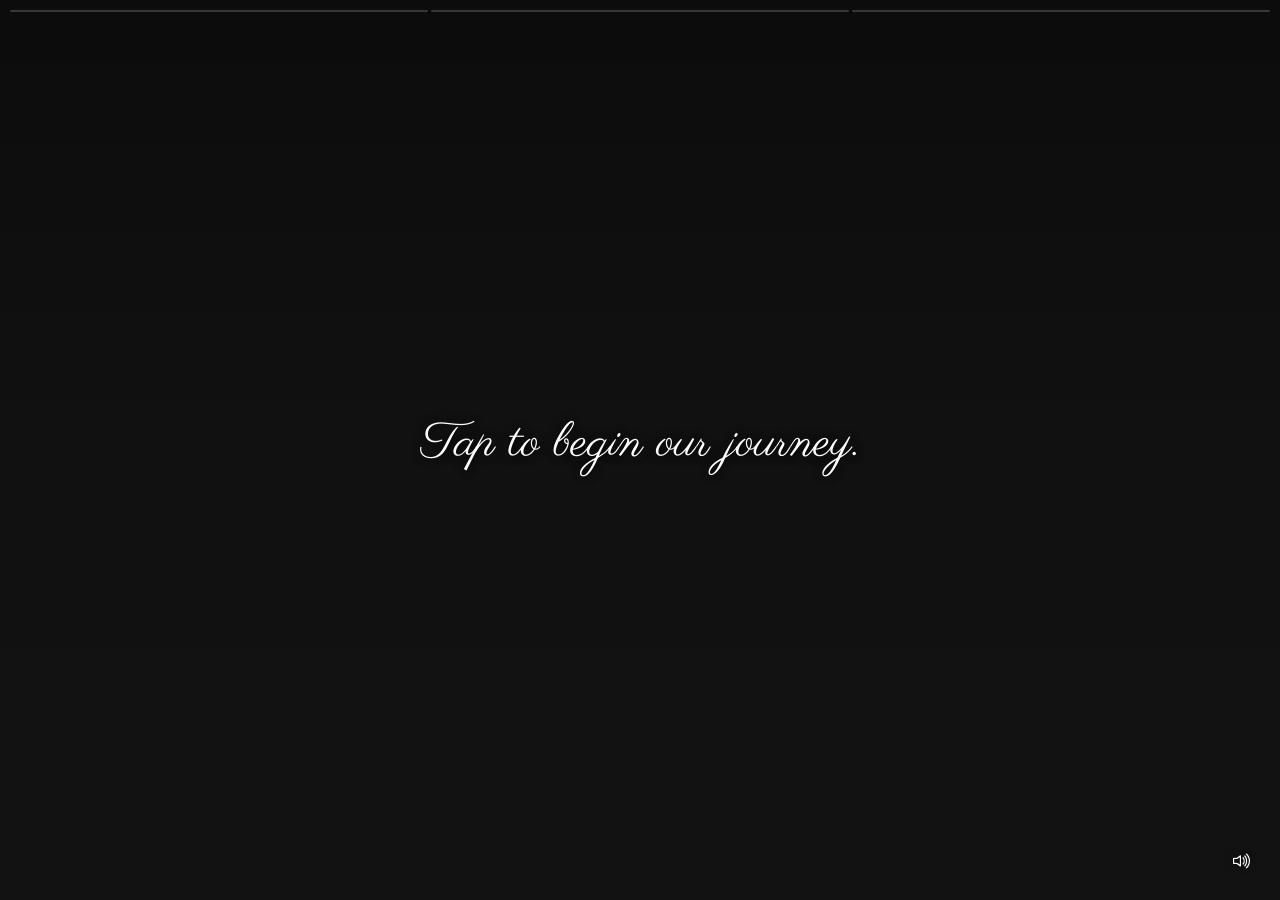
==== eng/index.html @ baa7ccf7 "intro load images" ====
<!DOCTYPE html>
<html lang="en">
<head>
  <meta charset="UTF-8">
  <title>Desirèe & John – Save the Date</title>

  <!-- Open Graph per WhatsApp / Social -->
  <meta property="og:title" content="Desirèe & John – Save the Date">
  <meta property="og:description" content="Guess what? We’re getting married! 💍💞 Take a look at our Save the Date ✨">
  <meta property="og:type" content="website">
  <meta property="og:url" content="https://john-and-desiree.github.io/save-the-date/eng/">

  <!-- Google Font Parisienne -->
  <link href="https://fonts.googleapis.com/css2?family=Parisienne&display=swap" rel="stylesheet">
  <!-- Bootstrap Icon -->
  <link rel="stylesheet" href="https://cdn.jsdelivr.net/npm/bootstrap-icons@1.10.5/font/bootstrap-icons.css">
  
  <link rel="preload" as="image" href="../images/foto1.jpg">
  <link rel="preload" as="image" href="../images/foto2.jpg">
  <link rel="preload" as="image" href="../images/foto3_no-moon.jpg">

  <!-- FONDAMENTALE PER MOBILE -->
  <meta name="viewport" content="width=device-width, initial-scale=1.0">

  <!-- CSS -->
  <link rel="stylesheet" href="../style.css">

  <!-- iOS -->
  <meta name="apple-mobile-web-app-capable" content="yes">
</head>

<body>
  
  <div class="progress-bar">
    <div class="segment"><div class="fill" id="seg1"></div></div>
    <div class="segment"><div class="fill" id="seg2"></div></div>
    <div class="segment"><div class="fill" id="seg3"></div></div>
  </div>

  <div class="slider">

    <!-- slide 0 -->
    <section class="intro-slide active">
      <div class="intro-bg"></div>
      <div class="overlay">
        <h1 class="intro-text">Tap to begin our journey.</h1>
      </div>
    </section>

    <!-- slide 1 -->
    <section class="slide">
      <img src="../images/foto1.jpg" alt="Photo 1" class="bg">
      <div class="overlay">
        <div class="content-box">
          <h1>Desirèe &amp; John<br>are getting married!</h1>
          <img src="../images/plane1.png" alt="Next" class="plane next-btn">
        </div>
      </div>
    </section>

    <!-- slide 2 -->
    <section class="slide">
      <img src="../images/foto2.jpg" alt="Photo 2" class="bg">
      <div class="overlay">
        <div class="content-box">
          <h1>A journey<br>for a lifetime</h1>
          <img src="../images/plane2.png" alt="Next" class="plane next-btn">
        </div>
      </div>
    </section>

    <!-- slide 3 -->
    <section class="slide last-slide">
      <img src="../images/foto3_no-moon.jpg" alt="Photo 3" class="bg">
      <div class="overlay">
        <div class="content-box">
          <img src="images/save-the-date-complete_ENG.png" alt="Save the Date" class="save-date">
        </div>
      </div>
    </section>

  </div>

  <!-- Audio mp3 -->
  <audio id="bg-music" preload="auto" playsinline>
    <source src="../audio/perfect-violin.mp3" type="audio/mpeg">
  </audio>

  <!-- Audio Toggle -->
  <button id="audio-toggle" class="audio-toggle" type="button" aria-label="Toggle audio on/off">
    <i id="audio-icon" class="bi bi-volume-up audio-icon" aria-hidden="true"></i>
  </button>

  <!-- JS -->
  <script src="../script.js"></script>


</body>
</html>
---- style.css ----
/* FORCE REDEPLOY */

/* RESET BASE */
* {
  margin: 0;
  padding: 0;
  box-sizing: border-box;
}

/* BODY */
html, body {
  font-family: 'Parisienne', cursive;
  font-weight: 400;
  font-style: normal;
}

body {
  position: relative;
  /*overflow: hidden;*/
}

/* SLIDER CONTAINER */
.slider {
  width: 100vw;
  height: 100vh;
  position: relative;
  overflow: hidden;
}

/* SINGOLA SLIDE */
.slide {
  position: absolute;
  inset: 0;
  width: 100vw;
  height: 100vh;
  overflow: hidden;
  opacity: 0;
  transition: opacity 1.2s ease-in-out;
}

.slide .bg {
  position: relative;
  top: 50%;
  left: 50%;
  width: 100%;
  height: 100vh;
  object-fit: cover;       /* riempie l'altezza senza bande bianche */
  object-position: center; /* centra il ritaglio */
  transform: translate(-50%, -50%);
  pointer-events: none;    /* lascia cliccabili i controlli sovrapposti */
  z-index: 1;
}

/* SLIDE ATTIVA */
.slide.active {
  opacity: 1;
  z-index: 1;
}

/* OVERLAY TESTO */
.overlay {
  position: absolute;
  inset: 0;
  display: flex;
  flex-direction: column;
  justify-content: flex-start;
  align-items: center;
  text-align: center;
  color: white;

  padding-top: 6vh;
  padding-left: 20px;
  padding-right: 20px;

  z-index: 2; /* ⬅️ QUESTA È LA CHIAVE */

  background: linear-gradient(
    to bottom,
    rgba(0, 0, 0, 0.35),
    rgba(0, 0, 0, 0.05),
    transparent
  );
}

/* FONT ROMANTICO SOLO SLIDE 1 & 2 */
/*.slide:nth-of-type(1) h1,
.slide:nth-of-type(2) h1 {
  font-family: 'Parisienne', serif;
  font-style: italic;
  font-weight: 400;
}*/

/* TESTO */
.overlay h1 {
  /*font-family: 'Playfair Display', serif;
  font-style: italic;*/

  font-size: clamp(2.2rem, 5vw, 3.8rem);
  line-height: 1.25;

  color: white;

  opacity: 0;
  animation: fadeInText 2.4s ease forwards;

  /* MAGIA PER SFONDI CHIARI */
  text-shadow:
    0 2px 6px rgba(0, 0, 0, 0.55),
    0 0 12px rgba(0, 0, 0, 0.35);
}

/* Sposta leggermente verso il basso solo il titolo della terza slide e rimuove lo shadow */
.slide:nth-of-type(4) .overlay h1 {
  margin-top: 15vh;          /* regola questo valore per alzare/abbassare */
  text-shadow: none;        /* rimuove l'ombra solo per questa h1 */
}

/* Mobile: riduci lo spostamento */
@media (max-width: 600px) {
  .slide:nth-of-type(4) .overlay h1 {
    margin-top: 4vh;
  }
}

/* CLIC SOLO SULLA PARTE DESTRA DELL’AEREO */
.plane {
  margin-top: 14px;

  width: min(360px, 90vw); /* ⬅️ più grandi */
  max-width: 420px;        /* limite elegante */

  cursor: pointer;

  /*clip-path: inset(0 0 0 50%);*/

  opacity: 0;
  
  z-index: 3; /* ⬅️ sopra overlay e immagine */

  transition: transform 0.3s ease;
}

.plane:hover {
  transform: translateX(6px);
}

.plane:active {
  transform: translateX(12px) scale(1.03);
}

/* Fade-in AEREO quando slide diventa attiva */
.slide.active .plane {
  /*animation: fadeInSoft 1.8s ease forwards;
  animation-delay: 1.4s;*/

  animation: romanticFadeUp 2s ease forwards;
  animation-delay: 1.6s;
}

/* PNG SAVE THE DATE */
.save-date {
  margin-top: -2vh; /* regola questo valore per alzare/abbassare */
  width: min(320px, 85vw);

  opacity: 0;
  z-index: 3; /* ⬅️ */
  animation: fadeInSoft 2.2s ease forwards;
  animation-delay: 1s;
}

.slide.active .save-date {
  animation: romanticFadeUp 2.6s ease forwards;
  animation-delay: 1.2s;
}

/* TERZA SLIDE CLICCABILE */
.last-slide {
  cursor: pointer;
}


/* ANIMAZIONI */
@keyframes fadeInText {
  from {
    opacity: 0;
    transform: translateY(20px);
  }
  to {
    opacity: 1;
    transform: translateY(0);
  }
}

/* FADE-IN MORBIDO PNG */
@keyframes fadeInSoft {
  from {
    opacity: 0;
    transform: translateY(10px);
  }
  to {
    opacity: 1;
    transform: translateY(0);
  }
}


@keyframes romanticFadeUp {
  from {
    opacity: 0;
    transform: translateY(24px);
  }
  to {
    opacity: 1;
    transform: translateY(0);
  }
}

@keyframes luxuryFade {
  from {
    opacity: 0;
    transform: scale(0.96);
  }
  to {
    opacity: 1;
    transform: scale(1);
  }
}


/* MOBILE FRIENDLY */
@media (max-width: 600px) {
  .overlay h1 {
    font-size: 2rem;
  }

  .plane {
    width: 90vw;
  }
  
}


/* DESKTOP LAYOUT */
@media (min-width: 900px) {

  .slide {
    background: radial-gradient(circle, #111 0%, #000 100%);
  }

  /* SLIDE 1 e 2 → foto verticali con bande nere */
  .slide:nth-of-type(2) .bg,
  .slide:nth-of-type(3) .bg {
    position: absolute;
    top: 50%;
    left: 50%;
    height: 100vh;
    width: auto;
    object-fit: contain;   /* mostra tutta la foto */
    transform: translate(-50%, -50%);
  }

  /* SLIDE 3 → foto a tutto schermo (come ora) */
  .slide:nth-of-type(4) .bg {
    position: absolute;
    top: 50%;
    left: 50%;
    height: 100vh;
    width: 100vw;
    object-fit: cover;     /* riempie tutto lo schermo */
    transform: translate(-50%, -50%);
  }

  /* Testi desktop */
  .overlay h1 {
    font-size: clamp(3rem, 3vw, 4.5rem);
  }

  /* PNG desktop (come ora) */
  .save-date {
    width: 420px;
  }

  .plane {
    width: 420px;
  }

  /* luxury fade */
  .slider {
    animation: luxuryFade 1.2s ease;
  }
}

/* DESKTOP PICCOLI (es. laptop 13–14 pollici) */
@media (min-width: 900px) and (max-width: 1300px) {

  /* Riduci PNG per evitare che escano dalla foto */
  .plane,
  .save-date {
    width: min(300px, 70vw);
    max-width: 300px;
    height: auto;
  }

  /* Aggiusta anche il margine del save-the-date se serve */
  .save-date {
    margin-top: 1vh;
  }
}

/* SFONDO SFUOCATO SOLO PER SLIDE 1 E 2 */
.slide:nth-of-type(2)::before,
.slide:nth-of-type(3)::before {
  background-color: #1a1a1a;  /* aggiungi questa riga */
  content: "";
  position: absolute;
  inset: 0;
  background-size: cover;
  background-position: center;
  filter: blur(22px) brightness(0.7);
  transform: scale(1.15);
  z-index: 0;
}

/* Immagini specifiche per ogni slide */
.slide:nth-of-type(2)::before {
  background-image: url("images/foto1.jpg");
}

.slide:nth-of-type(3)::before {
  background-image: url("images/foto2.jpg");
}

/* La foto originale deve stare sopra lo sfondo sfocato */
/*.slide .bg {
  position: relative;
  z-index: 1;
}*/


/* Progress bar stile Instagram Stories */
.progress-bar {
  position: fixed;
  top: 10px;
  left: 10px;
  right: 10px;
  height: 2px;
  display: flex;
  gap: 3px;
  z-index: 999999;
  pointer-events: none;
}

.progress-bar .segment {
  flex: 1;
  height: 100%;
  background: rgba(255,255,255,0.18);
  border-radius: 2px;
  overflow: hidden;
}

.progress-bar .fill {
  height: 100%;
  width: 0%;
  background: rgba(255,255,255,0.85);
  transition: width linear;
  box-shadow: 0 0 6px rgba(255,255,255,0.6); /* attivare se barra è troppo chiara e non è visibile */
}

/* Audio toggle bottone */
.audio-toggle {
  position: fixed;
  bottom: 16px;
  right: 16px;
  width: 44px;
  height: 44px;
  border-radius: 50%;
  border: none;
  background: transparent;
  color: white;
  display: grid;
  place-items: center;
  z-index: 1000000;
  cursor: pointer;
  transition: transform .2s ease, background .2s ease;
  pointer-events: auto;
}

.audio-toggle:hover {
  transform: scale(1.08);
  background: rgba(255, 255, 255, 0.16);
}

.audio-icon {
  font-size: 1.3rem;
  line-height: 1;
  color: white;
  text-shadow: 0 0 7px rgba(0,0,0,0.5);
}

/* Rimuove il flash blu su mobile */
* {
  -webkit-tap-highlight-color: transparent;
}

.plane,
.last-slide,
.slide {
  -webkit-tap-highlight-color: transparent;
}

@media (max-width: 600px) {
  .progress-bar {
    height: 1.5px;   /* più sottile su mobile */
    top: 6px;      /* opzionale: avvicina al bordo */
    gap: 2px;      /* segmenti più vicini */
  }

  .progress-bar .segment {
    background: rgba(255,255,255,0.18);
  }
  .progress-bar .fill {
    background: rgba(255,255,255,0.75);
  }
}


/* Rimuove TUTTI gli highlight blu su Android e iOS */
* {
  -webkit-tap-highlight-color: rgba(0,0,0,0);
}

/* Rimuove il bordo blu di focus */
*:focus,
*:focus-visible {
  outline: none !important;
}

/* Immagini cliccabili: rimuove overlay blu e selezione */
img {
  -webkit-touch-callout: none;
  -webkit-user-select: none;
  user-select: none;
  -webkit-tap-highlight-color: rgba(0,0,0,0);
}

/* Elementi cliccabili (plane, slide, last-slide) */
.plane,
.last-slide,
.slide {
  -webkit-tap-highlight-color: rgba(0,0,0,0);
  -webkit-focus-ring-color: transparent;
  outline: none !important;
}


/* INTRO SLIDE */
.intro-slide {
  position: absolute;
  inset: 0;
  width: 100vw;
  height: 100vh;
  opacity: 1;
  transition: opacity 1s ease;
}

.intro-slide.hidden {
  opacity: 0;
  pointer-events: none;
}

.intro-bg {
  position: absolute;
  inset: 0;
  background-color: #1a1a1a;  /* placeholder scuro mentre carica */
  background-image: url("images/foto1.jpg");
  background-size: cover;
  background-position: center;
  filter: blur(22px) brightness(0.7);
  transform: scale(1.15);
  z-index: 0;
}

.intro-bg.white {
  background: white;
  filter: none;
  transform: none;
}

.intro-text {
  margin-top: 40vh;
  font-size: clamp(1.8rem, 4vw, 3rem);
  color: white;
  text-shadow: 0 2px 6px rgba(0,0,0,0.55);
  opacity: 0;
  animation: fadeInText 2s ease forwards;
}

/* Tutti gli h1 in Parisienne */
h1 {
  font-family: 'Parisienne', cursive;
  font-weight: 400;
  font-style: normal;
}

/* Per sicurezza, anche la intro */
.intro-text {
  font-family: 'Parisienne', cursive;
}
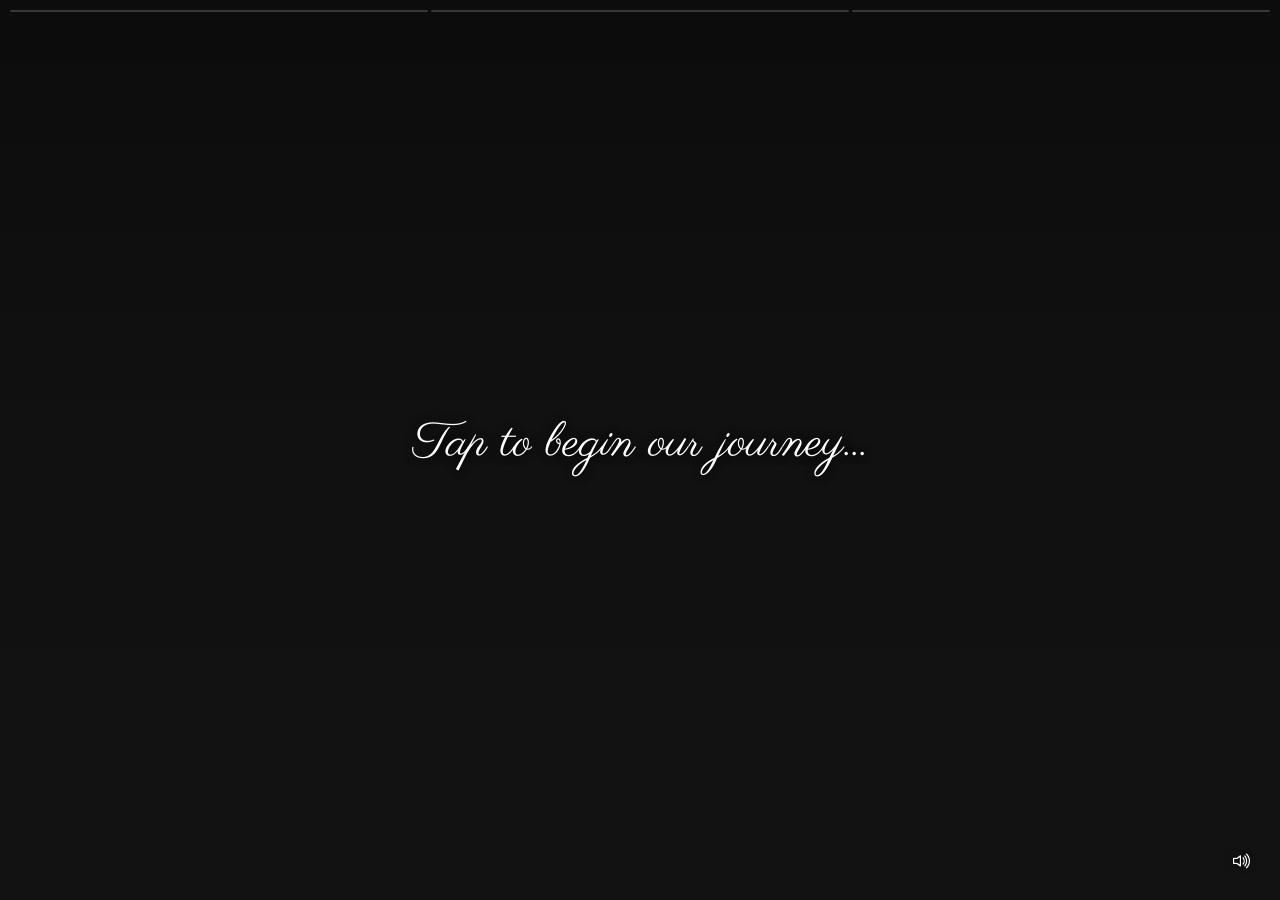
==== commit 85cfc31a: "no selection text" ====
--- a/eng/index.html
+++ b/eng/index.html
@@ -43,7 +43,7 @@
     <section class="intro-slide active">
       <div class="intro-bg"></div>
       <div class="overlay">
-        <h1 class="intro-text">Tap to begin our journey.</h1>
+        <h1 class="intro-text">Tap to begin our journey...</h1>
       </div>
     </section>
 
@@ -63,7 +63,7 @@
       <img src="../images/foto2.jpg" alt="Photo 2" class="bg">
       <div class="overlay">
         <div class="content-box">
-          <h1>A journey<br>for a lifetime</h1>
+          <h1>A journey<br>for a lifetime...</h1>
           <img src="../images/plane2.png" alt="Next" class="plane next-btn">
         </div>
       </div>
--- a/style.css
+++ b/style.css
@@ -25,6 +25,10 @@
   height: 100vh;
   position: relative;
   overflow: hidden;
+
+  /* permetti lo scroll verticale della pagina ma blocca gesti orizzontali */
+  touch-action: pan-y;
+  -ms-touch-action: pan-y;
 }
 
 /* SINGOLA SLIDE */
@@ -72,7 +76,7 @@
   padding-left: 20px;
   padding-right: 20px;
 
-  z-index: 2; /* ⬅️ QUESTA È LA CHIAVE */
+  z-index: 2;
 
   background: linear-gradient(
     to bottom,
@@ -92,18 +96,11 @@
 
 /* TESTO */
 .overlay h1 {
-  /*font-family: 'Playfair Display', serif;
-  font-style: italic;*/
-
   font-size: clamp(2.2rem, 5vw, 3.8rem);
   line-height: 1.25;
-
   color: white;
-
   opacity: 0;
   animation: fadeInText 2.4s ease forwards;
-
-  /* MAGIA PER SFONDI CHIARI */
   text-shadow:
     0 2px 6px rgba(0, 0, 0, 0.55),
     0 0 12px rgba(0, 0, 0, 0.35);
@@ -111,8 +108,8 @@
 
 /* Sposta leggermente verso il basso solo il titolo della terza slide e rimuove lo shadow */
 .slide:nth-of-type(4) .overlay h1 {
-  margin-top: 15vh;          /* regola questo valore per alzare/abbassare */
-  text-shadow: none;        /* rimuove l'ombra solo per questa h1 */
+  margin-top: 15vh;
+  text-shadow: none;
 }
 
 /* Mobile: riduci lo spostamento */
@@ -125,18 +122,11 @@
 /* CLIC SOLO SULLA PARTE DESTRA DELL’AEREO */
 .plane {
   margin-top: 14px;
-
-  width: min(360px, 90vw); /* ⬅️ più grandi */
-  max-width: 420px;        /* limite elegante */
-
+  width: min(360px, 90vw);
+  max-width: 420px;
   cursor: pointer;
-
-  /*clip-path: inset(0 0 0 50%);*/
-
-  opacity: 0;
-  
-  z-index: 3; /* ⬅️ sopra overlay e immagine */
-
+  opacity: 0;
+  z-index: 3;
   transition: transform 0.3s ease;
 }
 
@@ -150,20 +140,16 @@
 
 /* Fade-in AEREO quando slide diventa attiva */
 .slide.active .plane {
-  /*animation: fadeInSoft 1.8s ease forwards;
-  animation-delay: 1.4s;*/
-
   animation: romanticFadeUp 2s ease forwards;
   animation-delay: 1.6s;
 }
 
 /* PNG SAVE THE DATE */
 .save-date {
-  margin-top: -2vh; /* regola questo valore per alzare/abbassare */
+  margin-top: -2vh;
   width: min(320px, 85vw);
-
-  opacity: 0;
-  z-index: 3; /* ⬅️ */
+  opacity: 0;
+  z-index: 3;
   animation: fadeInSoft 2.2s ease forwards;
   animation-delay: 1s;
 }
@@ -177,7 +163,6 @@
 .last-slide {
   cursor: pointer;
 }
-
 
 /* ANIMAZIONI */
 @keyframes fadeInText {
@@ -203,7 +188,6 @@
   }
 }
 
-
 @keyframes romanticFadeUp {
   from {
     opacity: 0;
@@ -226,6 +210,14 @@
   }
 }
 
+@keyframes fadeInBg {
+  from {
+    opacity: 0;
+  }
+  to {
+    opacity: 1;
+  }
+}
 
 /* MOBILE FRIENDLY */
 @media (max-width: 600px) {
@@ -236,9 +228,7 @@
   .plane {
     width: 90vw;
   }
-  
-}
-
+}
 
 /* DESKTOP LAYOUT */
 @media (min-width: 900px) {
@@ -255,7 +245,7 @@
     left: 50%;
     height: 100vh;
     width: auto;
-    object-fit: contain;   /* mostra tutta la foto */
+    object-fit: contain;
     transform: translate(-50%, -50%);
   }
 
@@ -266,7 +256,7 @@
     left: 50%;
     height: 100vh;
     width: 100vw;
-    object-fit: cover;     /* riempie tutto lo schermo */
+    object-fit: cover;
     transform: translate(-50%, -50%);
   }
 
@@ -293,7 +283,6 @@
 /* DESKTOP PICCOLI (es. laptop 13–14 pollici) */
 @media (min-width: 900px) and (max-width: 1300px) {
 
-  /* Riduci PNG per evitare che escano dalla foto */
   .plane,
   .save-date {
     width: min(300px, 70vw);
@@ -301,7 +290,6 @@
     height: auto;
   }
 
-  /* Aggiusta anche il margine del save-the-date se serve */
   .save-date {
     margin-top: 1vh;
   }
@@ -310,7 +298,7 @@
 /* SFONDO SFUOCATO SOLO PER SLIDE 1 E 2 */
 .slide:nth-of-type(2)::before,
 .slide:nth-of-type(3)::before {
-  background-color: #1a1a1a;  /* aggiungi questa riga */
+  background-color: #1a1a1a;
   content: "";
   position: absolute;
   inset: 0;
@@ -335,7 +323,6 @@
   position: relative;
   z-index: 1;
 }*/
-
 
 /* Progress bar stile Instagram Stories */
 .progress-bar {
@@ -363,7 +350,7 @@
   width: 0%;
   background: rgba(255,255,255,0.85);
   transition: width linear;
-  box-shadow: 0 0 6px rgba(255,255,255,0.6); /* attivare se barra è troppo chiara e non è visibile */
+  box-shadow: 0 0 6px rgba(255,255,255,0.6);
 }
 
 /* Audio toggle bottone */
@@ -410,9 +397,9 @@
 
 @media (max-width: 600px) {
   .progress-bar {
-    height: 1.5px;   /* più sottile su mobile */
-    top: 6px;      /* opzionale: avvicina al bordo */
-    gap: 2px;      /* segmenti più vicini */
+    height: 1.5px;
+    top: 6px;
+    gap: 2px;
   }
 
   .progress-bar .segment {
@@ -422,7 +409,6 @@
     background: rgba(255,255,255,0.75);
   }
 }
-
 
 /* Rimuove TUTTI gli highlight blu su Android e iOS */
 * {
@@ -451,7 +437,6 @@
   -webkit-focus-ring-color: transparent;
   outline: none !important;
 }
-
 
 /* INTRO SLIDE */
 .intro-slide {
@@ -471,13 +456,15 @@
 .intro-bg {
   position: absolute;
   inset: 0;
-  background-color: #1a1a1a;  /* placeholder scuro mentre carica */
+  background-color: #1a1a1a;
   background-image: url("images/foto1.jpg");
   background-size: cover;
   background-position: center;
   filter: blur(22px) brightness(0.7);
   transform: scale(1.15);
   z-index: 0;
+  opacity: 0;
+  animation: fadeInBg 2.5s ease forwards;
 }
 
 .intro-bg.white {
@@ -505,4 +492,25 @@
 /* Per sicurezza, anche la intro */
 .intro-text {
   font-family: 'Parisienne', cursive;
-}+}
+
+/* Disabilita selezione e callout testuale dentro lo slider */
+.slider,
+.slider * {
+  -webkit-user-select: none;
+  -moz-user-select: none;
+  -ms-user-select: none;
+  user-select: none;
+  -webkit-touch-callout: none;
+}
+
+/* Se vuoi permettere selezione in specifici elementi (es. form o link copiabili) */
+.slider input,
+.slider textarea,
+.slider a.allow-select {
+  -webkit-user-select: text;
+  -moz-user-select: text;
+  -ms-user-select: text;
+  user-select: text;
+  -webkit-touch-callout: default;
+}
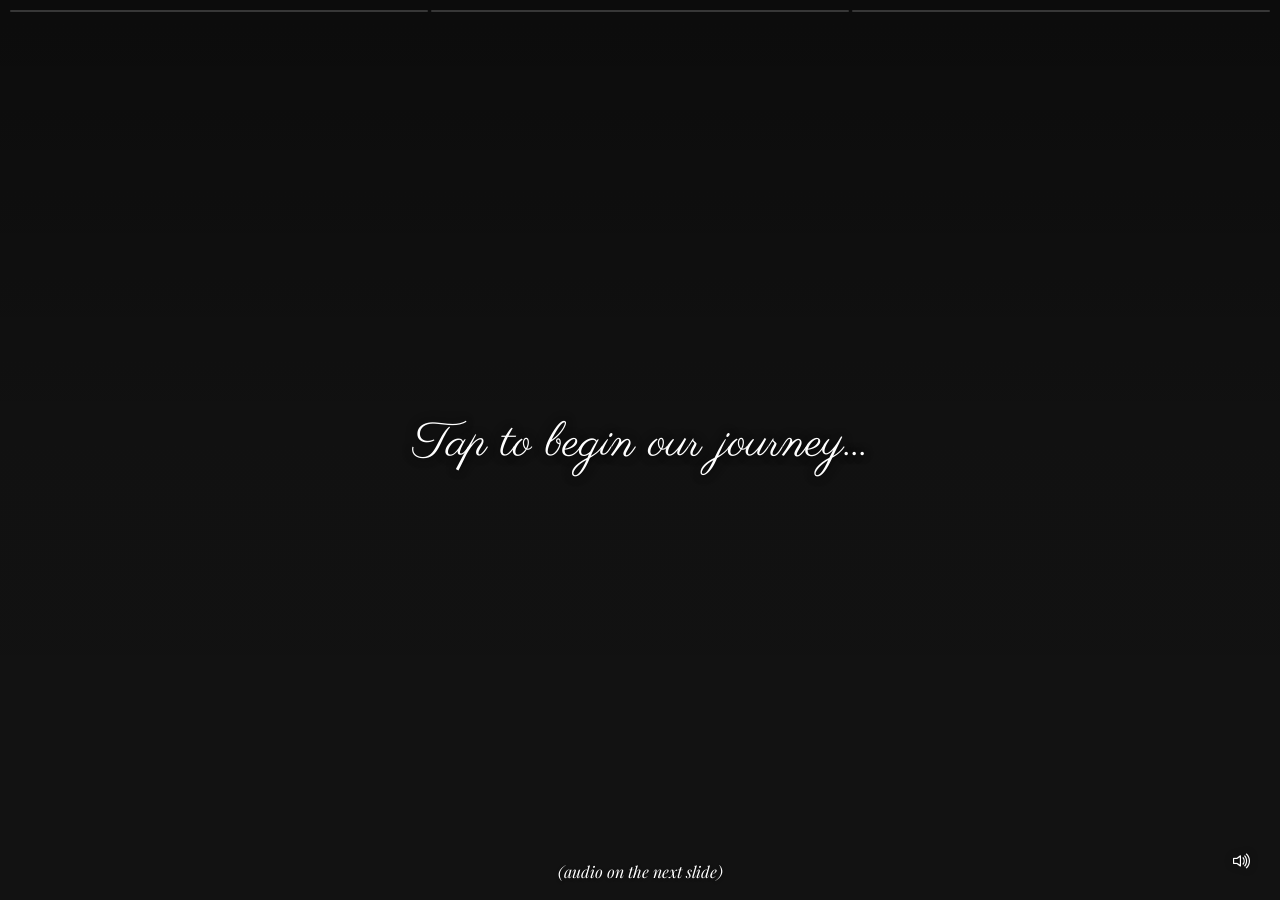
==== commit b94fa777: "audio info intro slide" ====
--- a/eng/index.html
+++ b/eng/index.html
@@ -12,6 +12,8 @@
 
   <!-- Google Font Parisienne -->
   <link href="https://fonts.googleapis.com/css2?family=Parisienne&display=swap" rel="stylesheet">
+  <!-- Google Font Playfair Display -->
+  <link href="https://fonts.googleapis.com/css2?family=Playfair+Display:ital@1&display=swap" rel="stylesheet">
   <!-- Bootstrap Icon -->
   <link rel="stylesheet" href="https://cdn.jsdelivr.net/npm/bootstrap-icons@1.10.5/font/bootstrap-icons.css">
   
@@ -44,6 +46,7 @@
       <div class="intro-bg"></div>
       <div class="overlay">
         <h1 class="intro-text">Tap to begin our journey...</h1>
+        <p class="audio-info">(audio on the next slide)</p>
       </div>
     </section>
 
--- a/style.css
+++ b/style.css
@@ -104,6 +104,21 @@
   text-shadow:
     0 2px 6px rgba(0, 0, 0, 0.55),
     0 0 12px rgba(0, 0, 0, 0.35);
+}
+
+/* AUDIO INFO - sottotitolo intro slide */
+.intro-slide .audio-info {
+  font-family: 'Playfair Display', serif;
+  font-style: italic;
+  font-size: clamp(0.7rem, 2vw, 1rem);
+  color: white;
+  opacity: 0;
+  margin-top: auto;
+  margin-bottom: 2vh;
+  animation: fadeInText 2.4s ease forwards;
+  animation-delay: 0.6s;
+  text-shadow:
+    0 1px 3px rgba(0, 0, 0, 0.55);
 }
 
 /* Sposta leggermente verso il basso solo il titolo della terza slide e rimuove lo shadow */
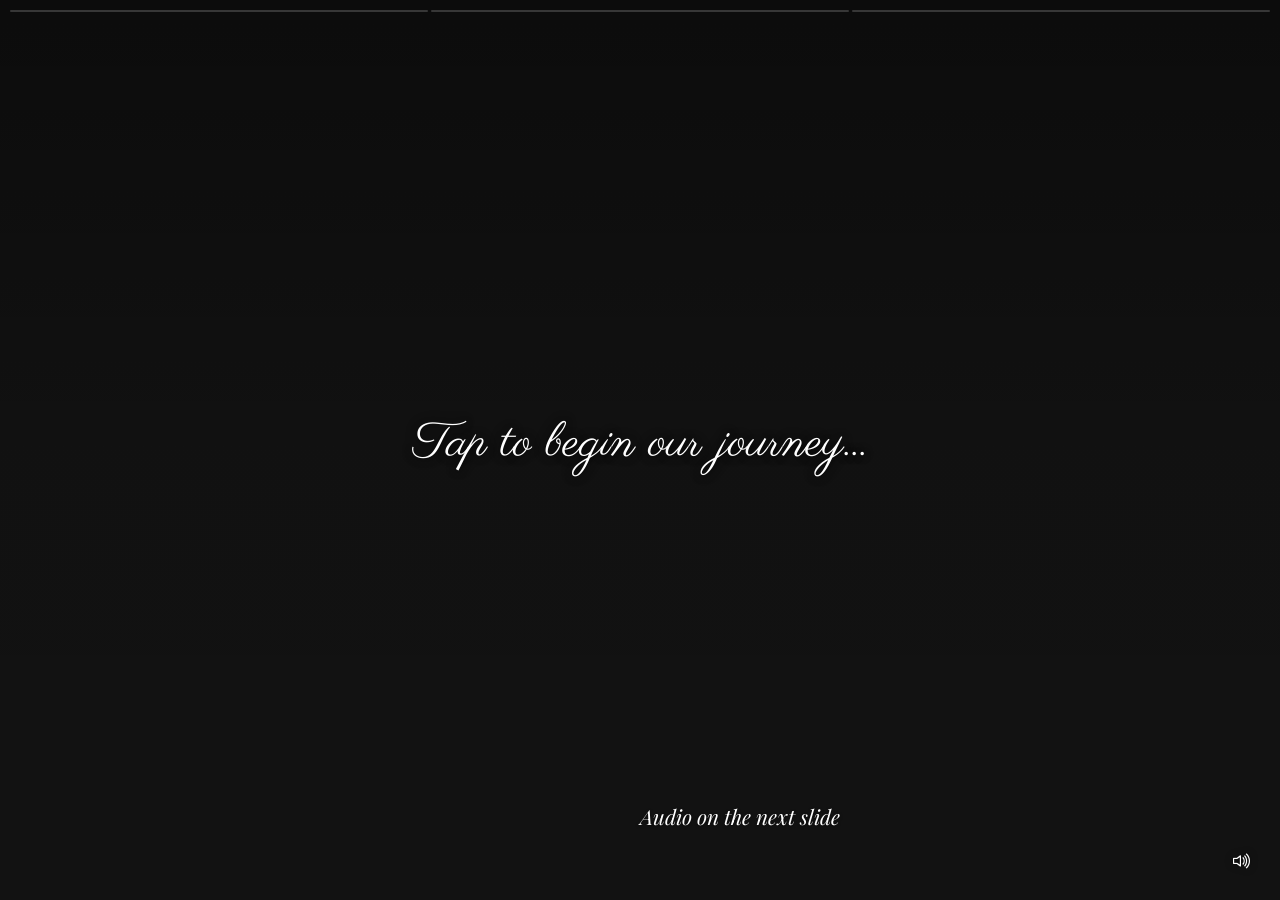
==== commit de64aa8d: "fix audio-info" ====
--- a/eng/index.html
+++ b/eng/index.html
@@ -46,9 +46,9 @@
       <div class="intro-bg"></div>
       <div class="overlay">
         <h1 class="intro-text">Tap to begin our journey...</h1>
-        <p class="audio-info">(audio on the next slide)</p>
       </div>
     </section>
+    <p class="audio-info">Audio on the next slide</p>
 
     <!-- slide 1 -->
     <section class="slide">
--- a/style.css
+++ b/style.css
@@ -107,18 +107,24 @@
 }
 
 /* AUDIO INFO - sottotitolo intro slide */
-.intro-slide .audio-info {
+.audio-info {
+  position: fixed;
+  bottom: 70px;
+  left: 50%;
+  transform: translateX(-50%);
   font-family: 'Playfair Display', serif;
   font-style: italic;
-  font-size: clamp(0.7rem, 2vw, 1rem);
+  font-size: clamp(0.95rem, 2.5vw, 1.3rem);
   color: white;
   opacity: 0;
-  margin-top: auto;
-  margin-bottom: 2vh;
   animation: fadeInText 2.4s ease forwards;
   animation-delay: 0.6s;
   text-shadow:
     0 1px 3px rgba(0, 0, 0, 0.55);
+  z-index: 100000;
+  pointer-events: none;
+  text-align: center;
+  white-space: nowrap;
 }
 
 /* Sposta leggermente verso il basso solo il titolo della terza slide e rimuove lo shadow */
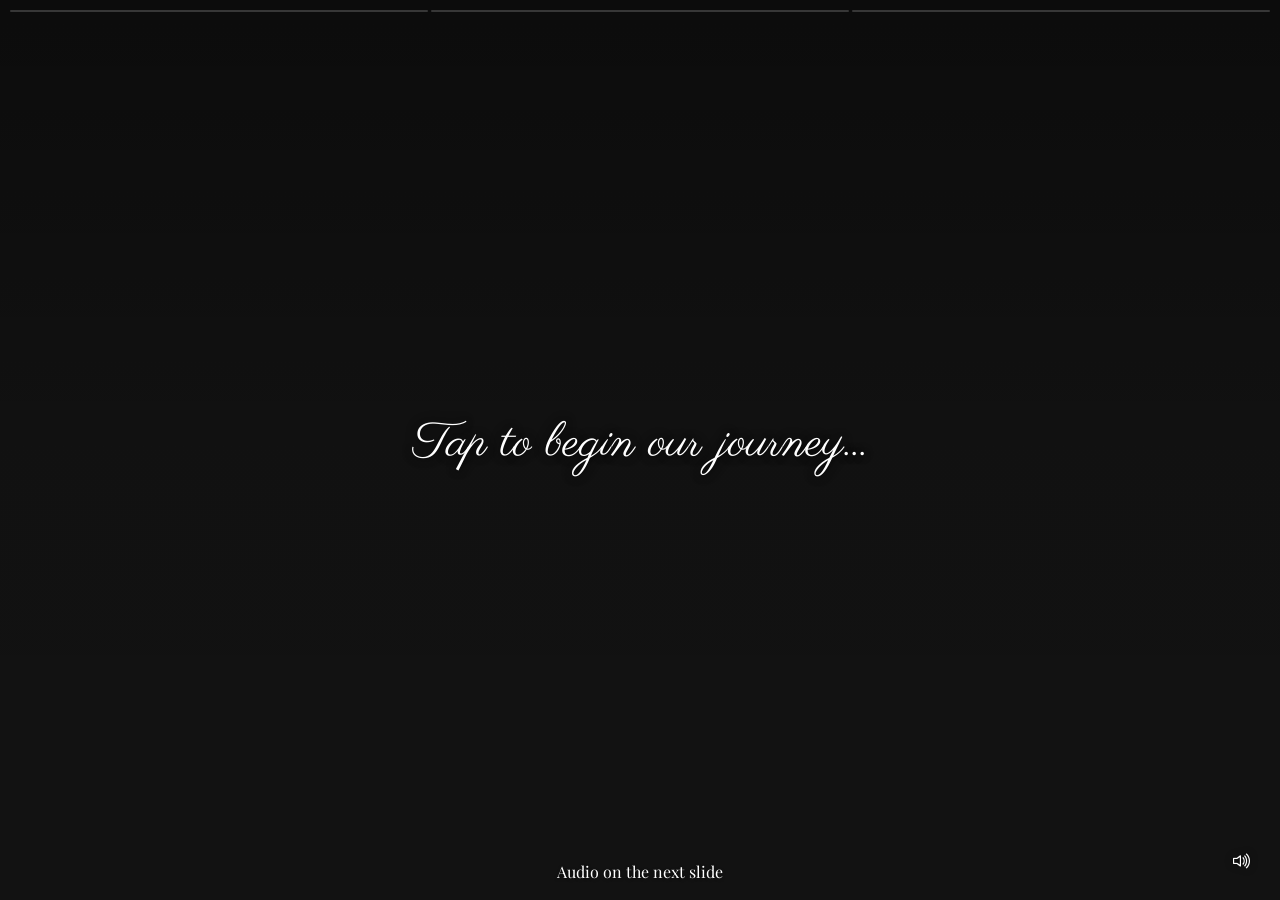
==== commit a8c92b54: "remove previous mod" ====
--- a/eng/index.html
+++ b/eng/index.html
@@ -46,9 +46,9 @@
       <div class="intro-bg"></div>
       <div class="overlay">
         <h1 class="intro-text">Tap to begin our journey...</h1>
+        <p class="audio-info">Audio on the next slide</p>
       </div>
     </section>
-    <p class="audio-info">Audio on the next slide</p>
 
     <!-- slide 1 -->
     <section class="slide">
--- a/style.css
+++ b/style.css
@@ -107,24 +107,18 @@
 }
 
 /* AUDIO INFO - sottotitolo intro slide */
-.audio-info {
-  position: fixed;
-  bottom: 70px;
-  left: 50%;
-  transform: translateX(-50%);
+.intro-slide .audio-info {
   font-family: 'Playfair Display', serif;
-  font-style: italic;
-  font-size: clamp(0.95rem, 2.5vw, 1.3rem);
+  /*font-style: italic;*/
+  font-size: clamp(0.7rem, 2vw, 1rem);
   color: white;
   opacity: 0;
+  margin-top: auto;
+  margin-bottom: 2vh;
   animation: fadeInText 2.4s ease forwards;
   animation-delay: 0.6s;
   text-shadow:
     0 1px 3px rgba(0, 0, 0, 0.55);
-  z-index: 100000;
-  pointer-events: none;
-  text-align: center;
-  white-space: nowrap;
 }
 
 /* Sposta leggermente verso il basso solo il titolo della terza slide e rimuove lo shadow */
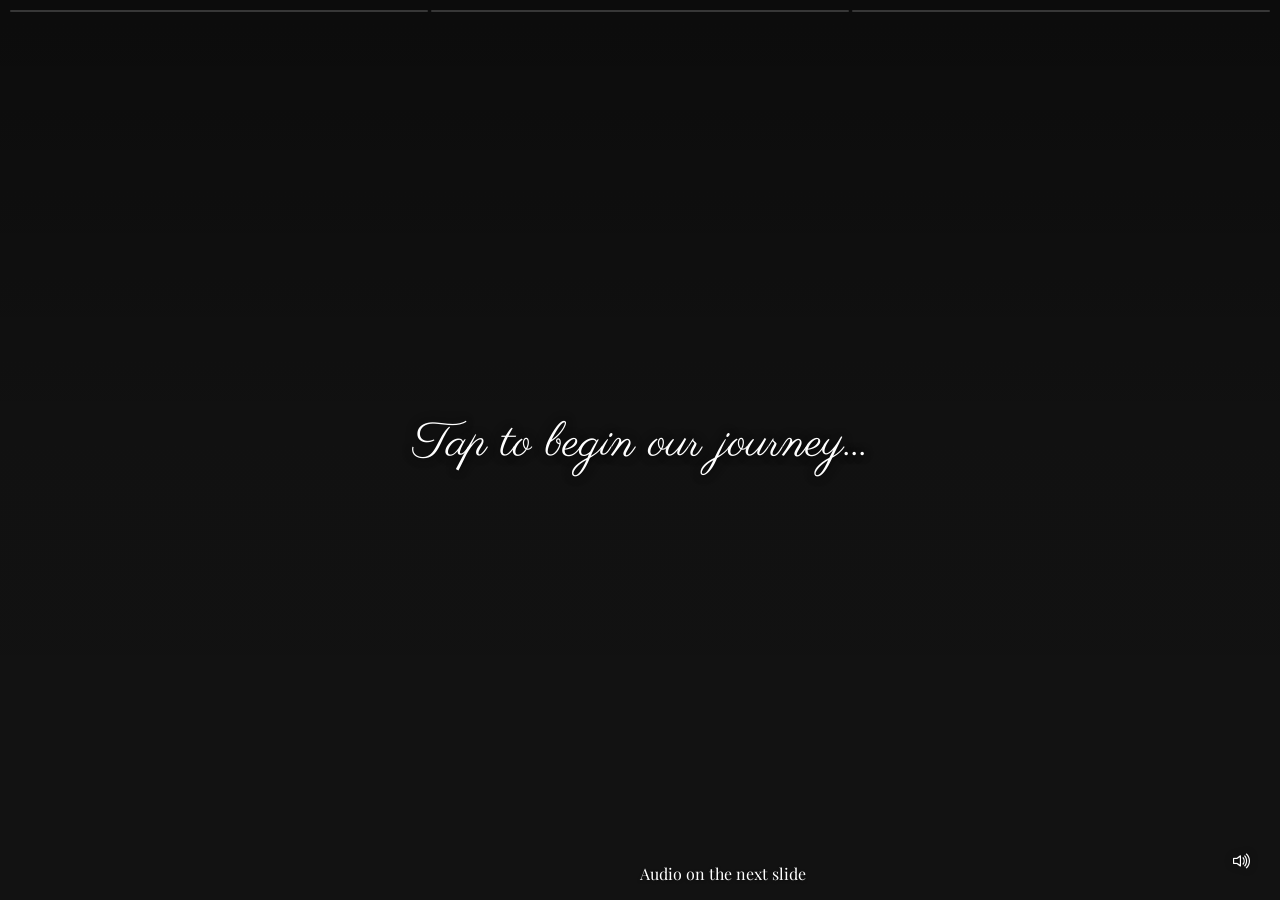
==== commit 053edd48: "audio-info update" ====
--- a/eng/index.html
+++ b/eng/index.html
@@ -13,7 +13,7 @@
   <!-- Google Font Parisienne -->
   <link href="https://fonts.googleapis.com/css2?family=Parisienne&display=swap" rel="stylesheet">
   <!-- Google Font Playfair Display -->
-  <link href="https://fonts.googleapis.com/css2?family=Playfair+Display:ital@1&display=swap" rel="stylesheet">
+  <link href="https://fonts.googleapis.com/css2?family=Playfair+Display:wght@400&display=swap" rel="stylesheet">
   <!-- Bootstrap Icon -->
   <link rel="stylesheet" href="https://cdn.jsdelivr.net/npm/bootstrap-icons@1.10.5/font/bootstrap-icons.css">
   
--- a/style.css
+++ b/style.css
@@ -107,18 +107,27 @@
 }
 
 /* AUDIO INFO - sottotitolo intro slide */
-.intro-slide .audio-info {
+.audio-info {
+  position: fixed;
+  bottom: 16px;              /* IDENTICO a .audio-toggle */
+  left: 50%;
+  transform: translateX(-50%);
+
   font-family: 'Playfair Display', serif;
-  /*font-style: italic;*/
+  font-style: normal;        /* 🔥 NON italic */
+  font-weight: 400;
+
   font-size: clamp(0.7rem, 2vw, 1rem);
   color: white;
-  opacity: 0;
-  margin-top: auto;
-  margin-bottom: 2vh;
+
+  opacity: 0;
   animation: fadeInText 2.4s ease forwards;
   animation-delay: 0.6s;
-  text-shadow:
-    0 1px 3px rgba(0, 0, 0, 0.55);
+
+  text-shadow: 0 1px 3px rgba(0, 0, 0, 0.55);
+
+  z-index: 1000000;
+  pointer-events: none;
 }
 
 /* Sposta leggermente verso il basso solo il titolo della terza slide e rimuove lo shadow */
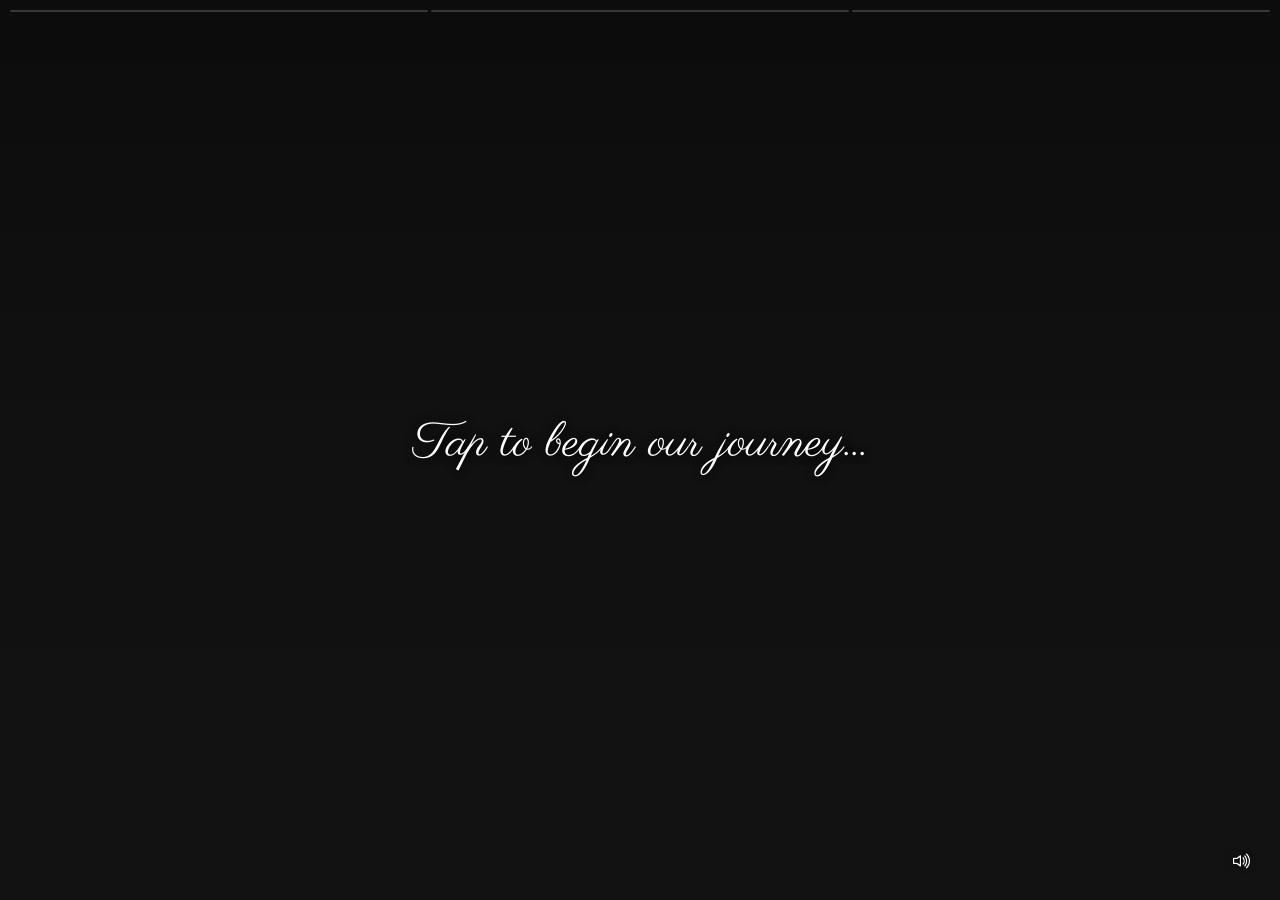
==== commit 122165b1: "elimina audio-info" ====
--- a/eng/index.html
+++ b/eng/index.html
@@ -12,8 +12,6 @@
 
   <!-- Google Font Parisienne -->
   <link href="https://fonts.googleapis.com/css2?family=Parisienne&display=swap" rel="stylesheet">
-  <!-- Google Font Playfair Display -->
-  <link href="https://fonts.googleapis.com/css2?family=Playfair+Display:wght@400&display=swap" rel="stylesheet">
   <!-- Bootstrap Icon -->
   <link rel="stylesheet" href="https://cdn.jsdelivr.net/npm/bootstrap-icons@1.10.5/font/bootstrap-icons.css">
   
@@ -46,7 +44,6 @@
       <div class="intro-bg"></div>
       <div class="overlay">
         <h1 class="intro-text">Tap to begin our journey...</h1>
-        <p class="audio-info">Audio on the next slide</p>
       </div>
     </section>
 
--- a/style.css
+++ b/style.css
@@ -104,30 +104,6 @@
   text-shadow:
     0 2px 6px rgba(0, 0, 0, 0.55),
     0 0 12px rgba(0, 0, 0, 0.35);
-}
-
-/* AUDIO INFO - sottotitolo intro slide */
-.audio-info {
-  position: fixed;
-  bottom: 16px;              /* IDENTICO a .audio-toggle */
-  left: 50%;
-  transform: translateX(-50%);
-
-  font-family: 'Playfair Display', serif;
-  font-style: normal;        /* 🔥 NON italic */
-  font-weight: 400;
-
-  font-size: clamp(0.7rem, 2vw, 1rem);
-  color: white;
-
-  opacity: 0;
-  animation: fadeInText 2.4s ease forwards;
-  animation-delay: 0.6s;
-
-  text-shadow: 0 1px 3px rgba(0, 0, 0, 0.55);
-
-  z-index: 1000000;
-  pointer-events: none;
 }
 
 /* Sposta leggermente verso il basso solo il titolo della terza slide e rimuove lo shadow */
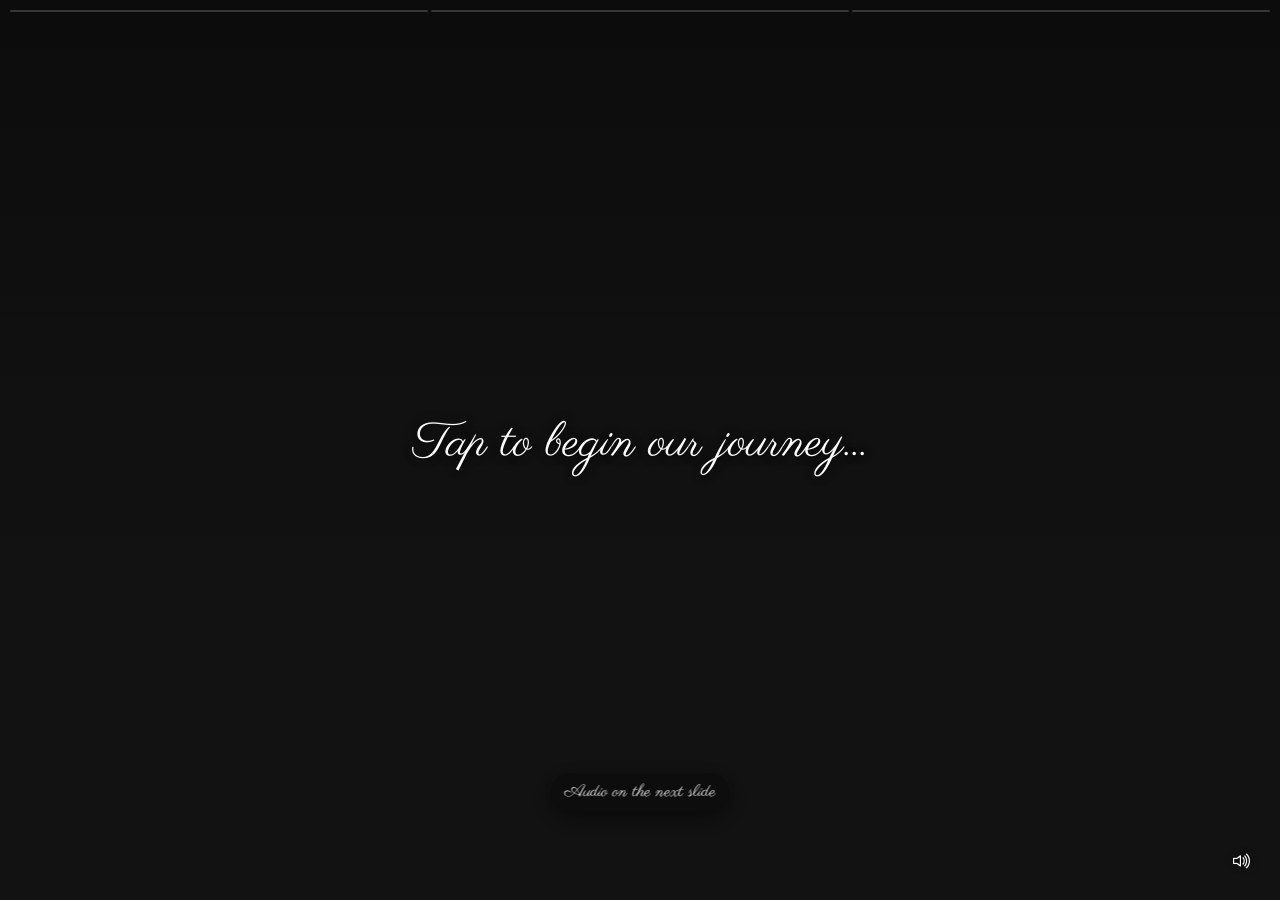
==== commit aecedf16: "audio-hint info badge" ====
--- a/eng/index.html
+++ b/eng/index.html
@@ -12,6 +12,8 @@
 
   <!-- Google Font Parisienne -->
   <link href="https://fonts.googleapis.com/css2?family=Parisienne&display=swap" rel="stylesheet">
+  <!-- Google Font Playfair Display -->
+  <link href="https://fonts.googleapis.com/css2?family=Playfair+Display:wght@400&display=swap" rel="stylesheet">
   <!-- Bootstrap Icon -->
   <link rel="stylesheet" href="https://cdn.jsdelivr.net/npm/bootstrap-icons@1.10.5/font/bootstrap-icons.css">
   
@@ -44,6 +46,10 @@
       <div class="intro-bg"></div>
       <div class="overlay">
         <h1 class="intro-text">Tap to begin our journey...</h1>
+      </div>
+      <!-- hint audio nella intro -->
+      <div id="intro-audio-hint" class="intro-audio-hint" aria-hidden="true">
+        Audio on the next slide
       </div>
     </section>
 
--- a/style.css
+++ b/style.css
@@ -473,6 +473,47 @@
   transform: none;
 }
 
+/* Badge fixed, centrato in basso; non interferisce con il bottone audio a destra */
+.intro-audio-hint {
+  position: fixed;
+  left: 50%;
+  bottom: 72px;                     /* distanza dal fondo (regolabile) */
+  transform: translateX(-50%);      /* centra orizzontalmente */
+  color: rgba(255,255,255,0.95);
+  font-size: clamp(0.9rem, 2.2vw, 1.05rem);
+  background: rgba(0,0,0,0.28);
+  padding: 8px 14px;
+  border-radius: 999px;
+  backdrop-filter: blur(4px);
+  -webkit-backdrop-filter: blur(4px);
+  box-shadow: 0 6px 18px rgba(0,0,0,0.45);
+  z-index: 1000001;                  /* sopra la maggior parte degli elementi */
+  pointer-events: none;              /* non intercetta tocchi; bottone audio resta cliccabile */
+  white-space: nowrap;
+  text-align: center;
+  opacity: 0.98;
+}
+
+/* Se vuoi che il badge scompaia quando l'intro è nascosta, usa questa regola */
+.intro-slide.hidden ~ .intro-audio-hint,
+.intro-slide.hidden + .intro-audio-hint {
+  display: none;
+}
+
+/* Mobile: riduci bottom e padding per evitare sovrapposizioni */
+@media (max-width: 420px) {
+  .intro-audio-hint {
+    bottom: 64px;
+    font-size: 0.95rem;
+    padding: 6px 10px;
+  }
+}
+
+/* Se il bottone audio è molto alto su alcuni dispositivi, aumenta bottom per evitare sovrapposizione */
+@media (min-height: 900px) {
+  .intro-audio-hint { bottom: 88px; }
+}
+
 .intro-text {
   margin-top: 40vh;
   font-size: clamp(1.8rem, 4vw, 3rem);
